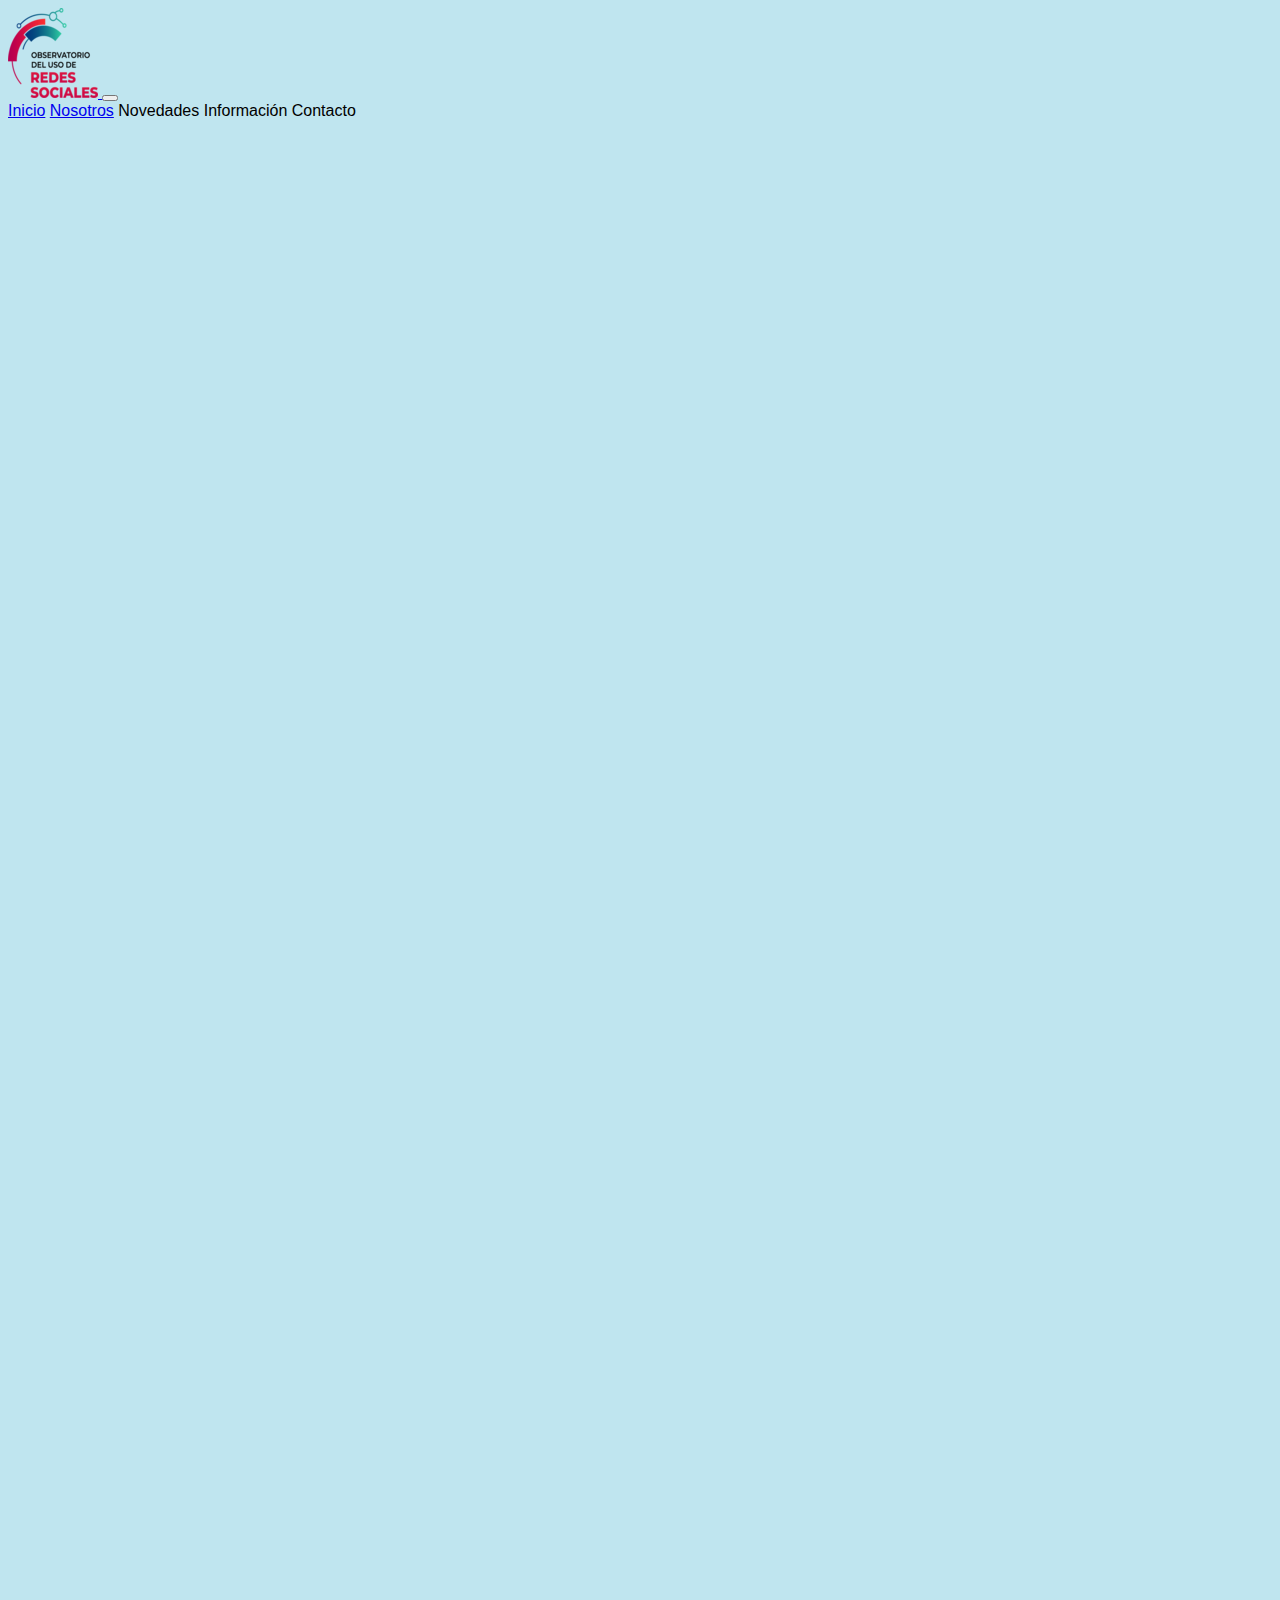
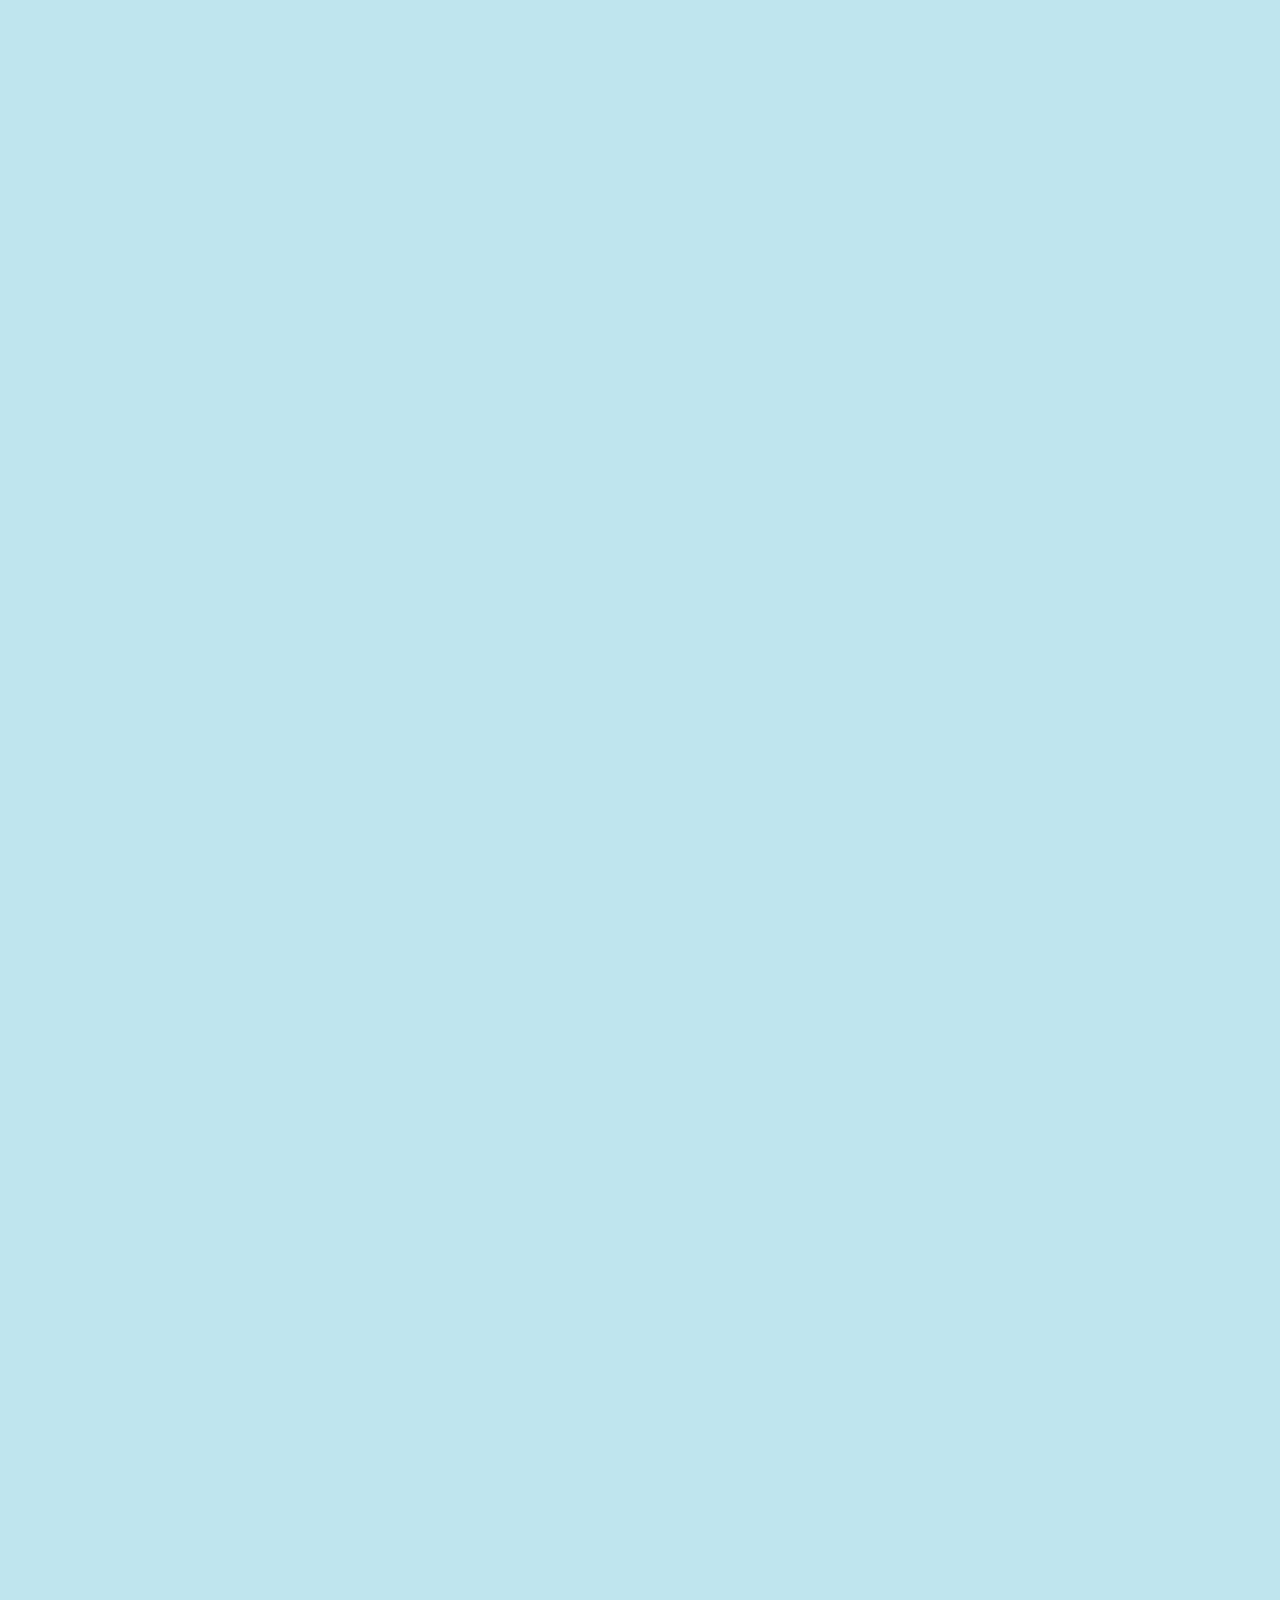
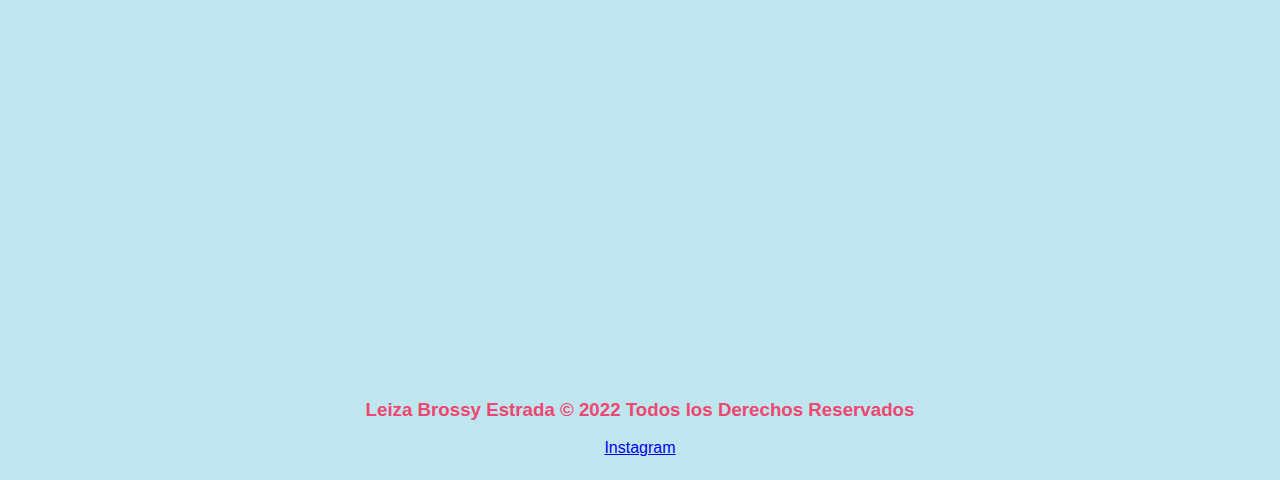
==== index.html @ 67d5da8b "inicio" ====
<!DOCTYPE html>
<html lang="es">

<head>
    <meta charset="UTF-8">
    <meta http-equiv="X-UA-Compatible" content="IE=edge">
    <meta name="viewport" content="width=device-width, initial-scale=1.0">
    <title>Segunda pre entrega</title>
    <!-- ícono del navegador -->
    <link rel="shortcut icon" href="img/logo_rrss_png.png" type="image/x-icon">
    <!-- BOOTSTRAP -->
    <link href="https://cdn.jsdelivr.net/npm/bootstrap@5.2.2/dist/css/bootstrap.min.css" rel="stylesheet" integrity="sha384-Zenh87qX5JnK2Jl0vWa8Ck2rdkQ2Bzep5IDxbcnCeuOxjzrPF/et3URy9Bv1WTRi" crossorigin="anonymous">
        <!-- AOS -->
        <link href="https://unpkg.com/aos@2.3.1/dist/aos.css" rel="stylesheet">
        <!-- CSS -->
    <link rel="stylesheet" href="./css/style.css">
</head>

<body class="container-fluid">
    <section class="row">

    <header class="col">
        <nav class="navbar navbar-expand-lg bg-#bfe5ef">
            <div class="container-fluid">
              <a class="navbar-brand" href="logo Menu">
                <img src="img/logo_rrss_90px.png" alt="logo observatorio de redes sociales" class="img-fluid">
              </a>
              <button class="navbar-toggler" type="button" data-bs-toggle="collapse" data-bs-target="#navbarNavAltMarkup" aria-controls="navbarNavAltMarkup" aria-expanded="false" aria-label="Toggle navigation">
                <span class="navbar-toggler-icon"></span>
              </button>
              <div class="collapse navbar-collapse" id="navbarGeneral">
                <div class="navbar-nav">
                  <a class="nav-link active" aria-current="page" href="#">Inicio</a>
                  <a class="nav-link" href="pages/nosotros.html">Nosotros</a>
                  <a class="nav-link disabled">Novedades</a>
                  <a class="nav-link disabled">Información</a>
                  <a class="nav-link disabled">Contacto</a>

                </div>
              </div>
            </div>
          </nav>
    </header>

<!-- Imagen bienvenida -->
            <main>
                <div data-aos="fade-up"
                data-aos-anchor-placement="center-bottom">            
            <img class="img-fluid" src="img/main_texto.png" alt="texto presentación">
                </div>
            </main>

                    <!-- FOOTER -->
    <footer>
        <div class="text-center p-3 derechos">
            <h3 class="footer-text">Leiza Brossy Estrada © 2022 Todos los Derechos Reservados</h3>
            <a href="https://www.instagram.com/observatoriorrss_bahia" class="footer-text footer-link">Instagram</a>
          </div>
    </footer>

                     <!-- JavaScript Bundle with Popper -->
<script src="https://cdn.jsdelivr.net/npm/bootstrap@5.2.2/dist/js/bootstrap.bundle.min.js" integrity="sha384-OERcA2EqjJCMA+/3y+gxIOqMEjwtxJY7qPCqsdltbNJuaOe923+mo//f6V8Qbsw3" crossorigin="anonymous"></script>
                    <!-- AOS -->
<script src="https://unpkg.com/aos@2.3.1/dist/aos.js"></script>
<script>
    AOS.init(); 
  </script>
</body>
</html>
---- css/style.css ----
@media (min-width:350px)
{}

header {
    display: flex;
    flex-direction: row;
}

body{
    background-color: #bfe5ef;
    font-family: 'Montserrat', sans-serif;
    font-weight: lighter;
}

footer{
    display: flex;
    flex-direction: row;
    font-family: 'Montserrat', sans-serif;
    font-size: 1rem;
    text-align: center;
    color: #EF476F;
    justify-content: center;
}

.parrafoNovedades{
    text-align: center;
}

h2{
    color: #118AB2;
}
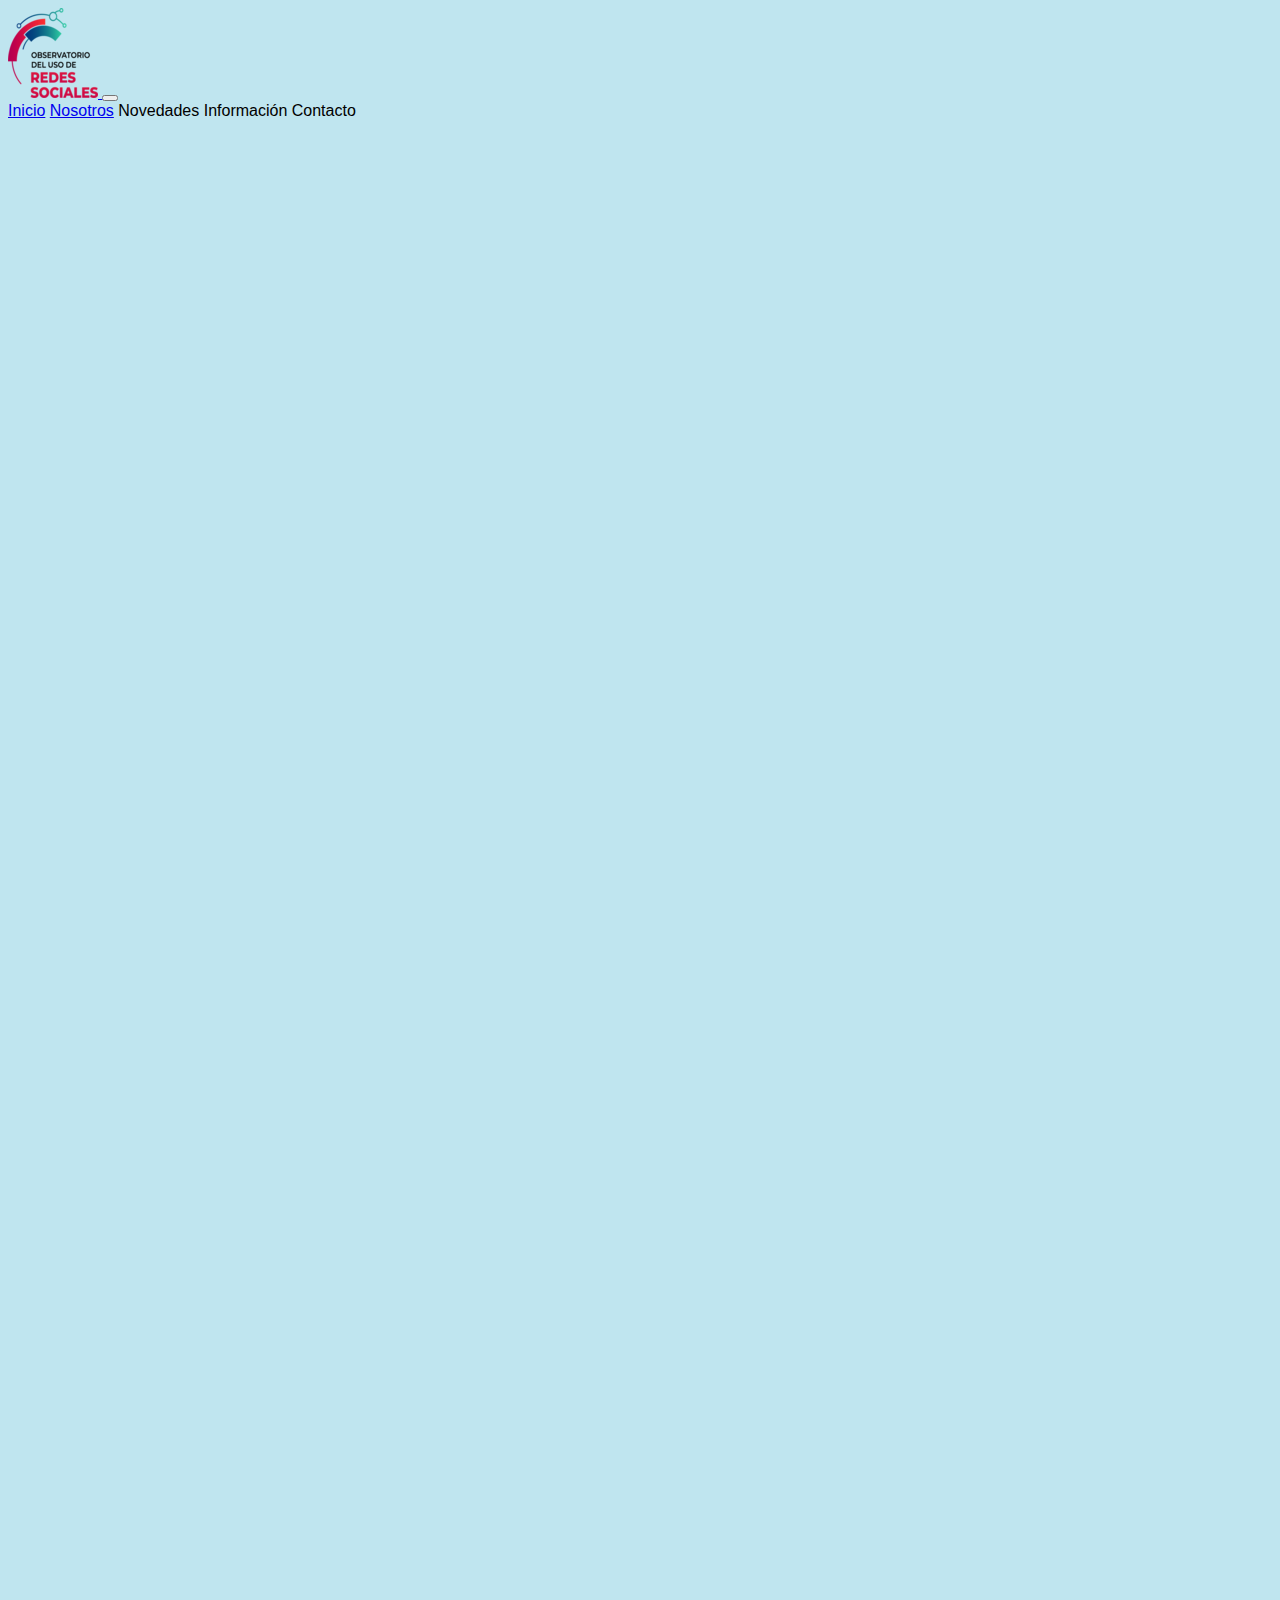
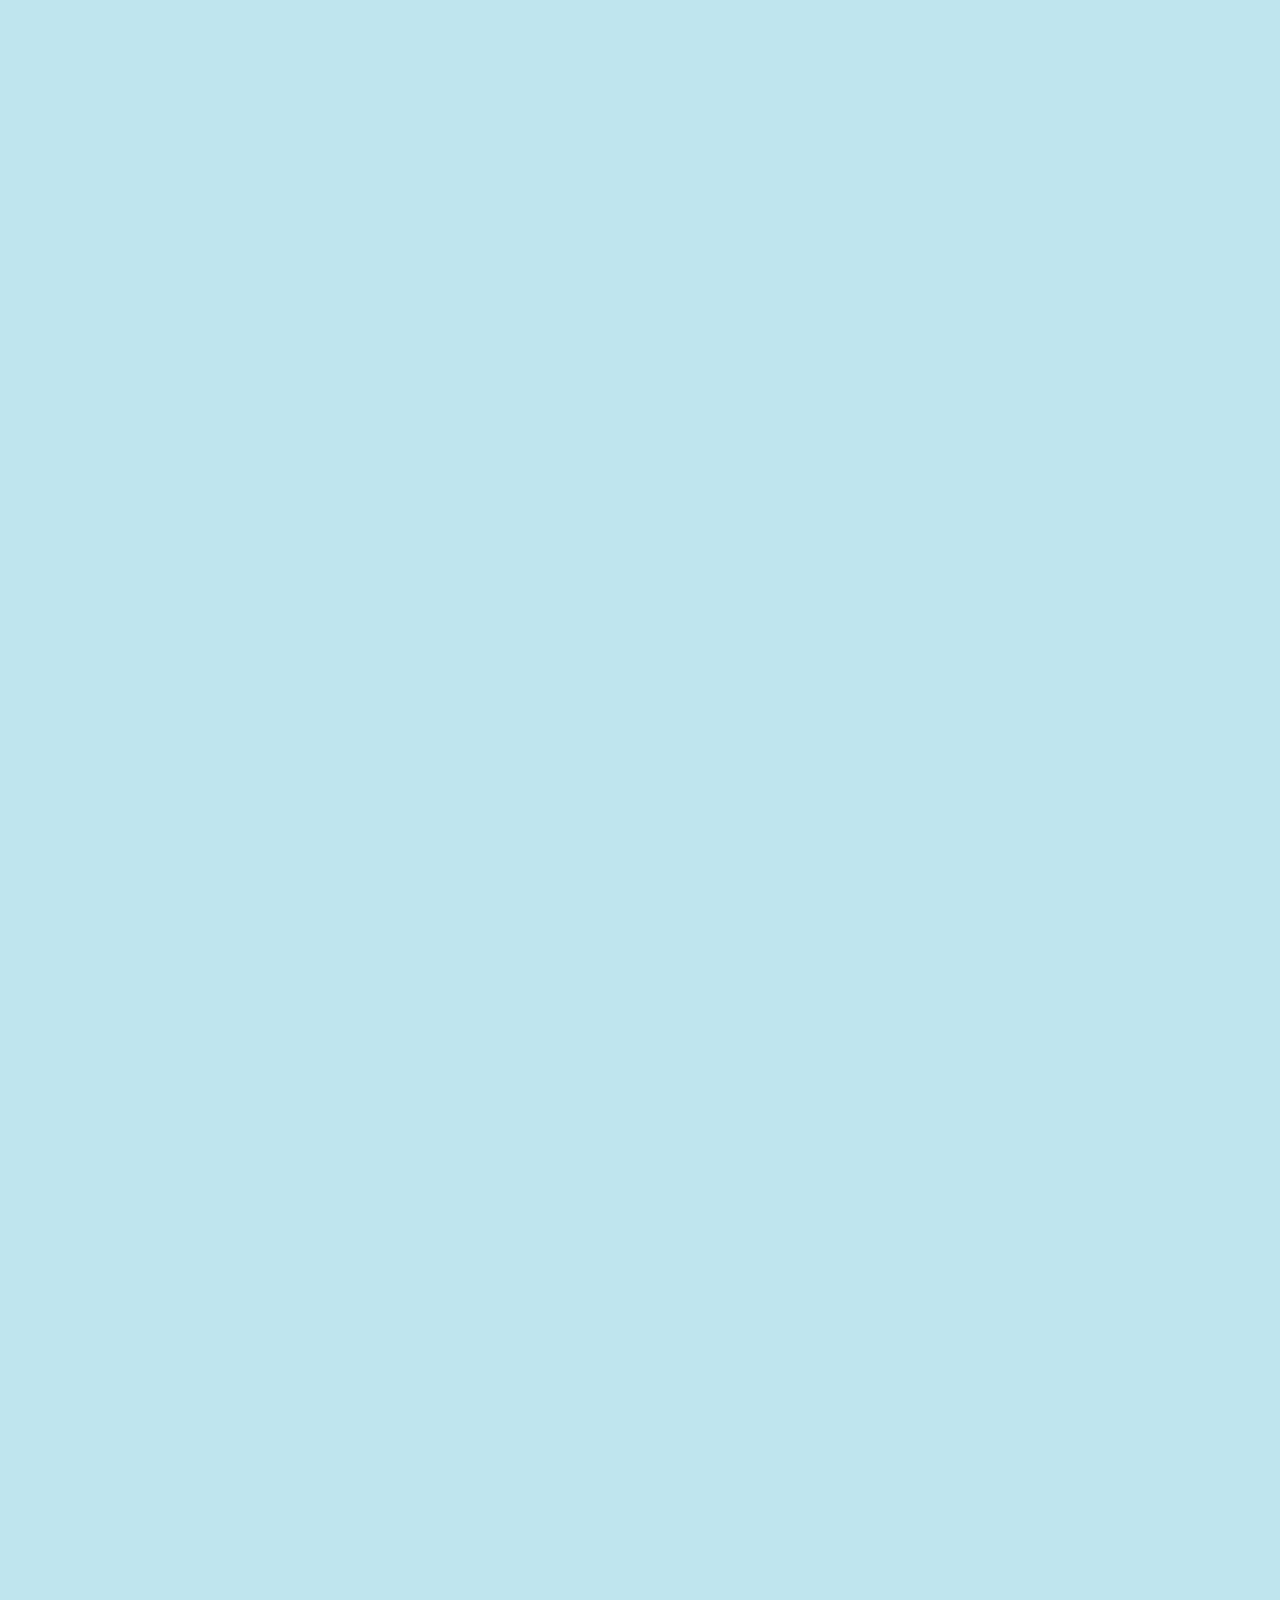
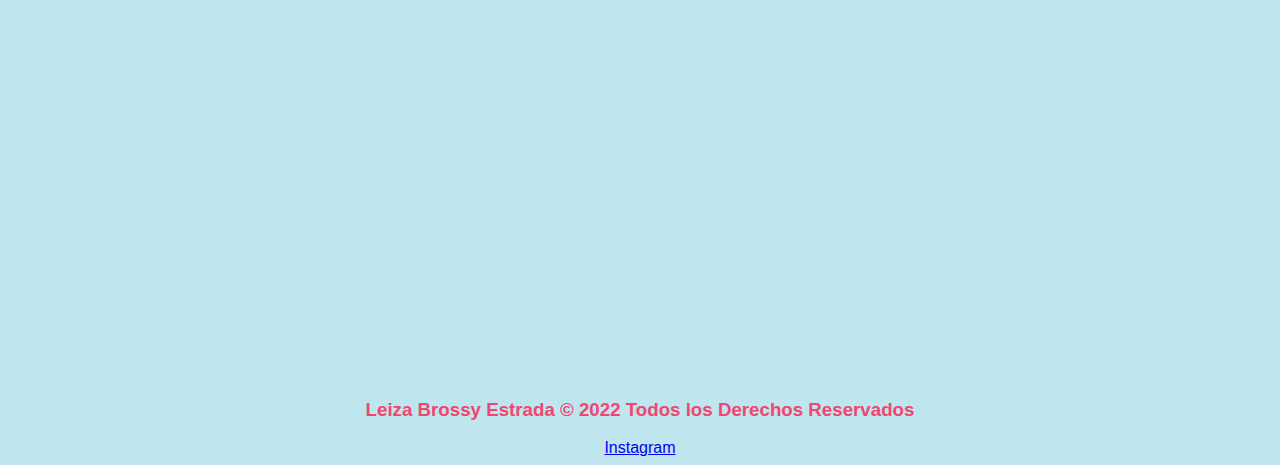
==== commit 910a9182: "ajustes ambas paginas: inicio y nosotros" ====
--- a/index.html
+++ b/index.html
@@ -44,7 +44,7 @@
 
 <!-- Imagen bienvenida -->
             <main>
-                <div data-aos="fade-up"
+                <div data-aos="fade-down"
                 data-aos-anchor-placement="center-bottom">            
             <img class="img-fluid" src="img/main_texto.png" alt="texto presentación">
                 </div>
@@ -57,7 +57,6 @@
             <a href="https://www.instagram.com/observatoriorrss_bahia" class="footer-text footer-link">Instagram</a>
           </div>
     </footer>
-
                      <!-- JavaScript Bundle with Popper -->
 <script src="https://cdn.jsdelivr.net/npm/bootstrap@5.2.2/dist/js/bootstrap.bundle.min.js" integrity="sha384-OERcA2EqjJCMA+/3y+gxIOqMEjwtxJY7qPCqsdltbNJuaOe923+mo//f6V8Qbsw3" crossorigin="anonymous"></script>
                     <!-- AOS -->
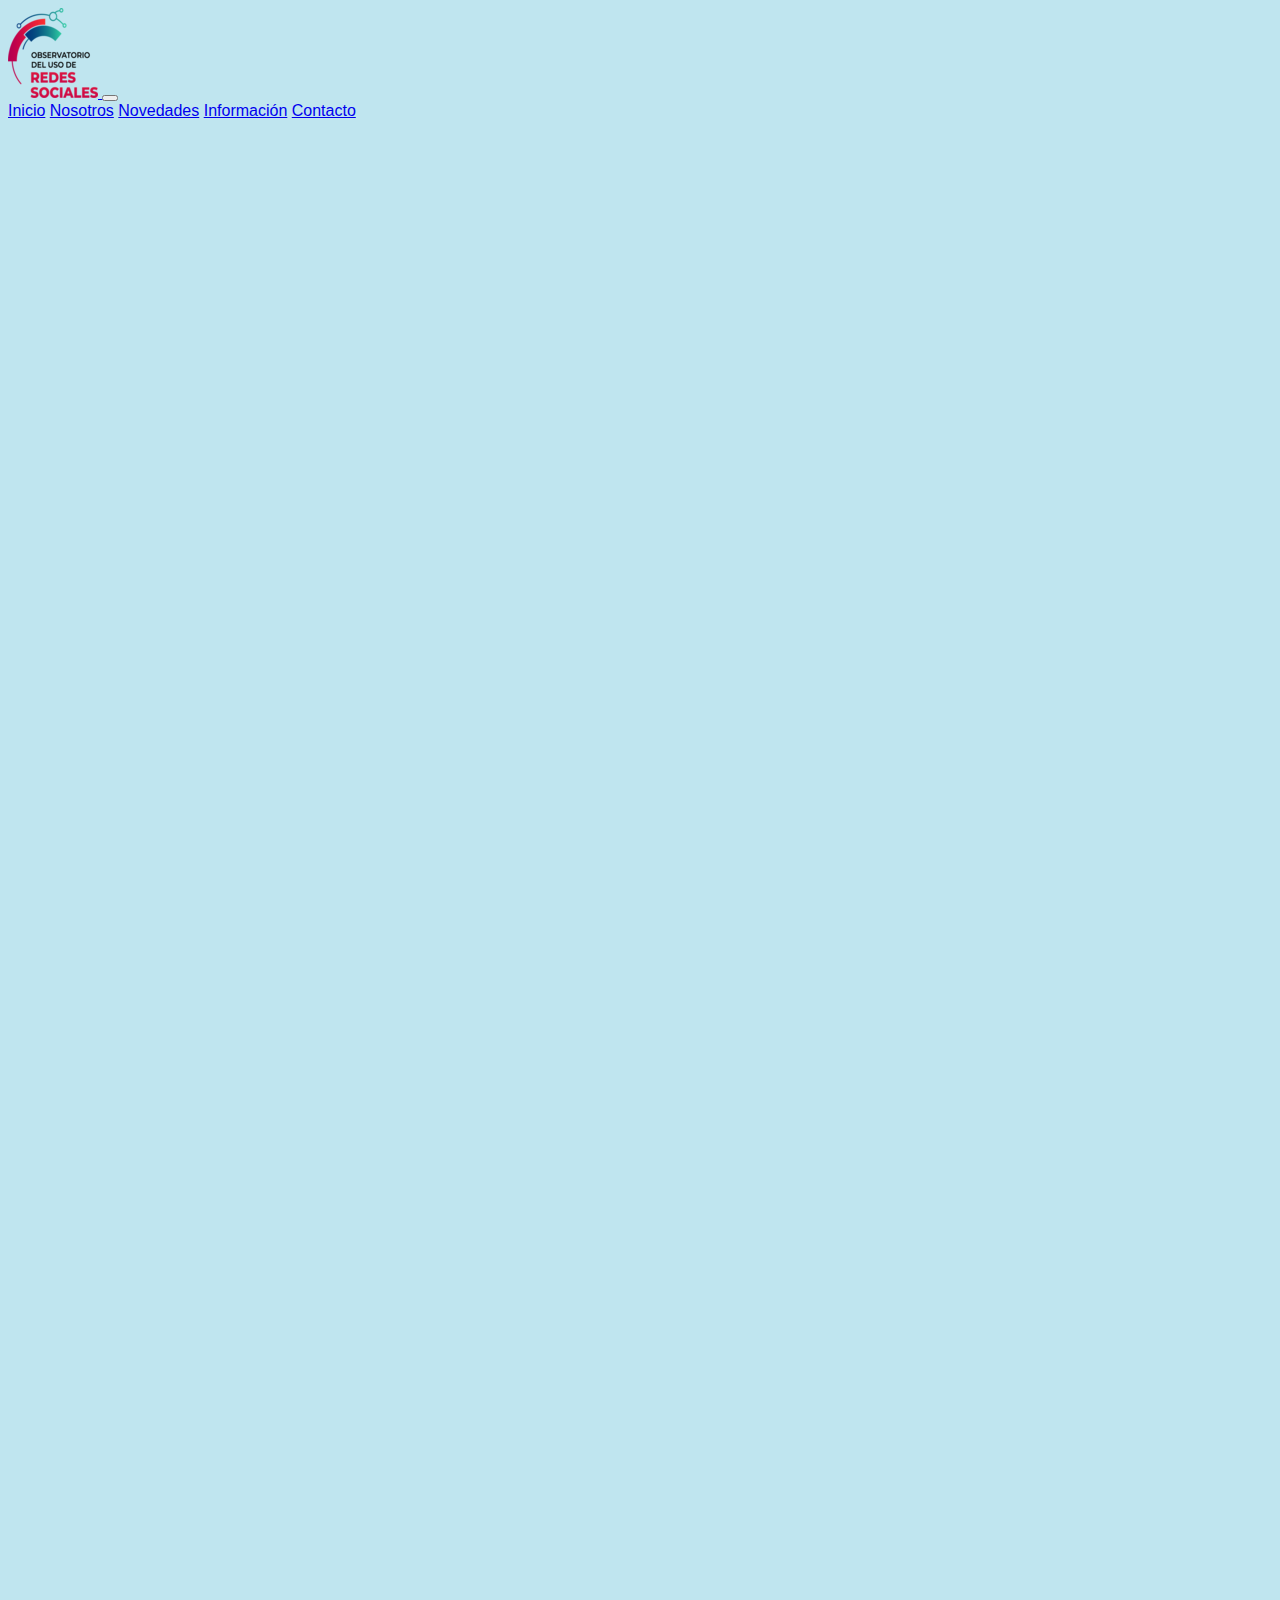
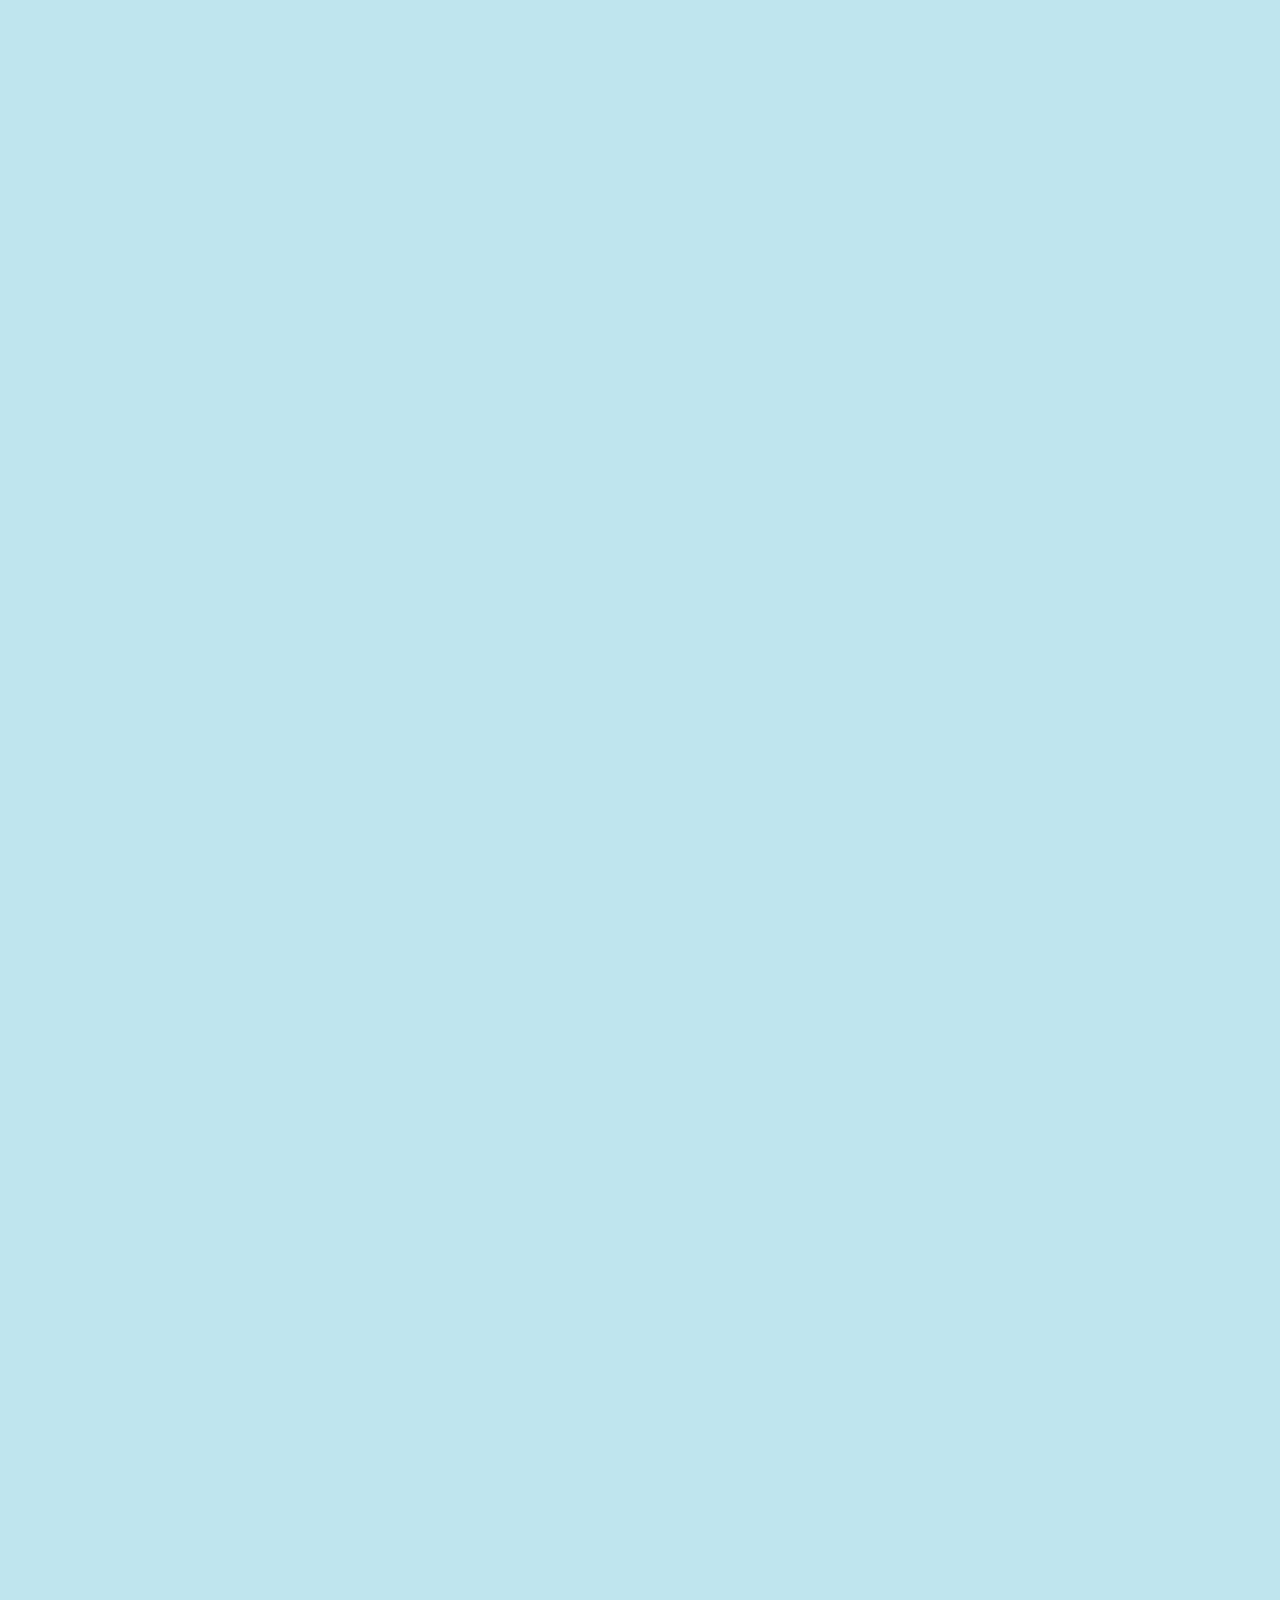
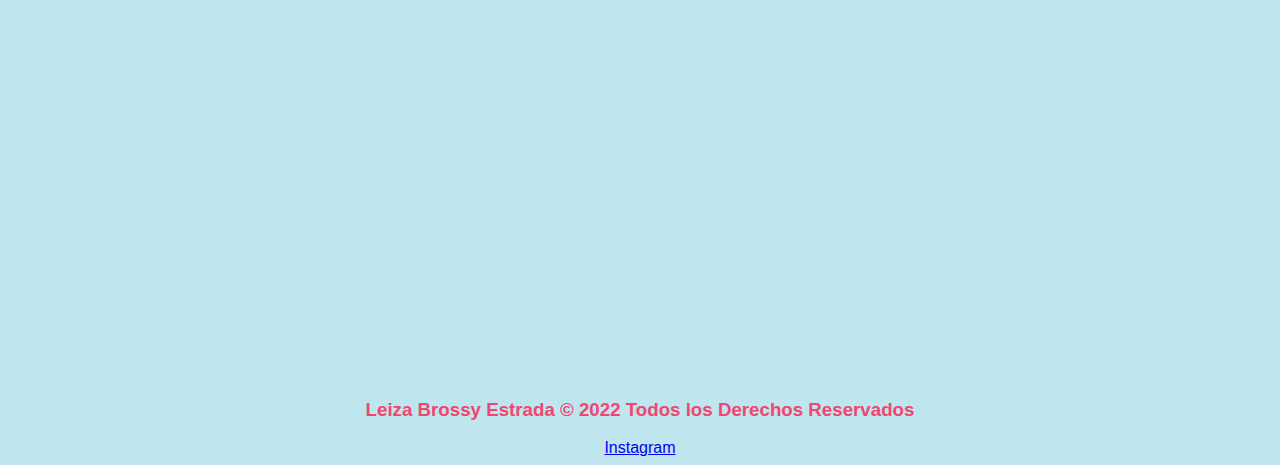
==== commit a8dfe148: "versión final responsive" ====
--- a/index.html
+++ b/index.html
@@ -25,16 +25,16 @@
               <a class="navbar-brand" href="logo Menu">
                 <img src="img/logo_rrss_90px.png" alt="logo observatorio de redes sociales" class="img-fluid">
               </a>
-              <button class="navbar-toggler" type="button" data-bs-toggle="collapse" data-bs-target="#navbarNavAltMarkup" aria-controls="navbarNavAltMarkup" aria-expanded="false" aria-label="Toggle navigation">
+              <button class="navbar-toggler" type="button" data-bs-toggle="collapse" data-bs-target="#navbarNavAltMarkup" aria-controls="navbarNavAltMarkup" aria-expanded="true" aria-label="Toggle navigation">
                 <span class="navbar-toggler-icon"></span>
               </button>
-              <div class="collapse navbar-collapse" id="navbarGeneral">
+              <div class="collapse navbar-collapse" id="navbarNavAltMarkup">
                 <div class="navbar-nav">
                   <a class="nav-link active" aria-current="page" href="#">Inicio</a>
                   <a class="nav-link" href="pages/nosotros.html">Nosotros</a>
-                  <a class="nav-link disabled">Novedades</a>
-                  <a class="nav-link disabled">Información</a>
-                  <a class="nav-link disabled">Contacto</a>
+                  <a class="nav-link" href="pages/novedades.html">Novedades</a>
+                  <a class="nav-link" href="pages/informacion.html">Información</a>
+                  <a class="nav-link" href="pages/contacto.html">Contacto</a>
 
                 </div>
               </div>
